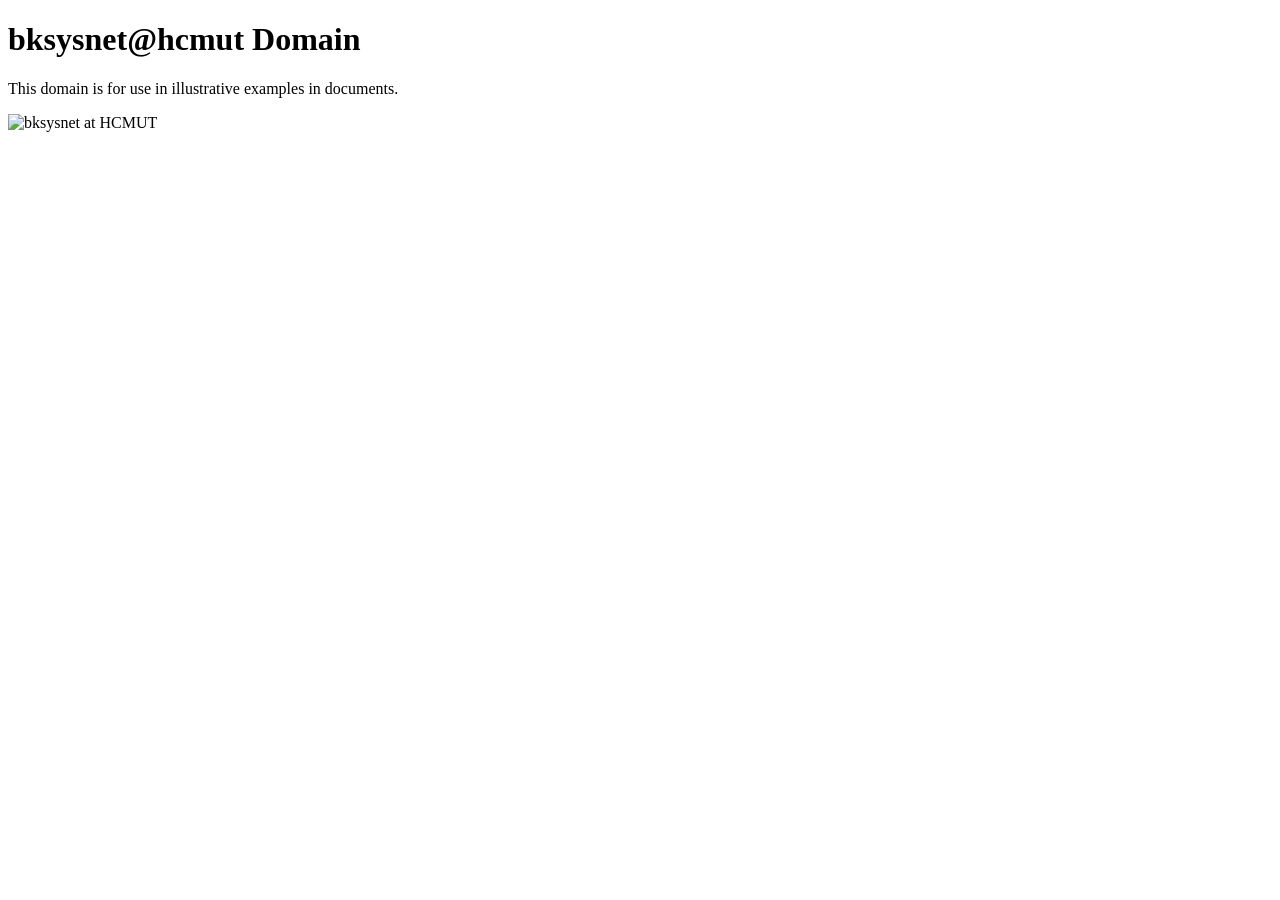
==== www/index.html @ 1ec22913 "initial code" ====
<!doctype html>
<html>
<head>
    <title>bksysnet@hcmut welcome</title>

    <meta charset="utf-8" />
    <meta http-equiv="Content-type" content="text/html; charset=utf-8" />
    <meta name="viewport" content="width=device-width, initial-scale=1" />
    <link rel="stylesheet" href="css/styles.css" />
</head>

<body>
<div>
    <h1>bksysnet@hcmut  Domain</h1>
    <p>This domain is for use in illustrative examples in documents.
    </p>
  
       <img src="images/welcome.png" alt="bksysnet at HCMUT" width="500" height="600">  
</div>
</body>
</html>
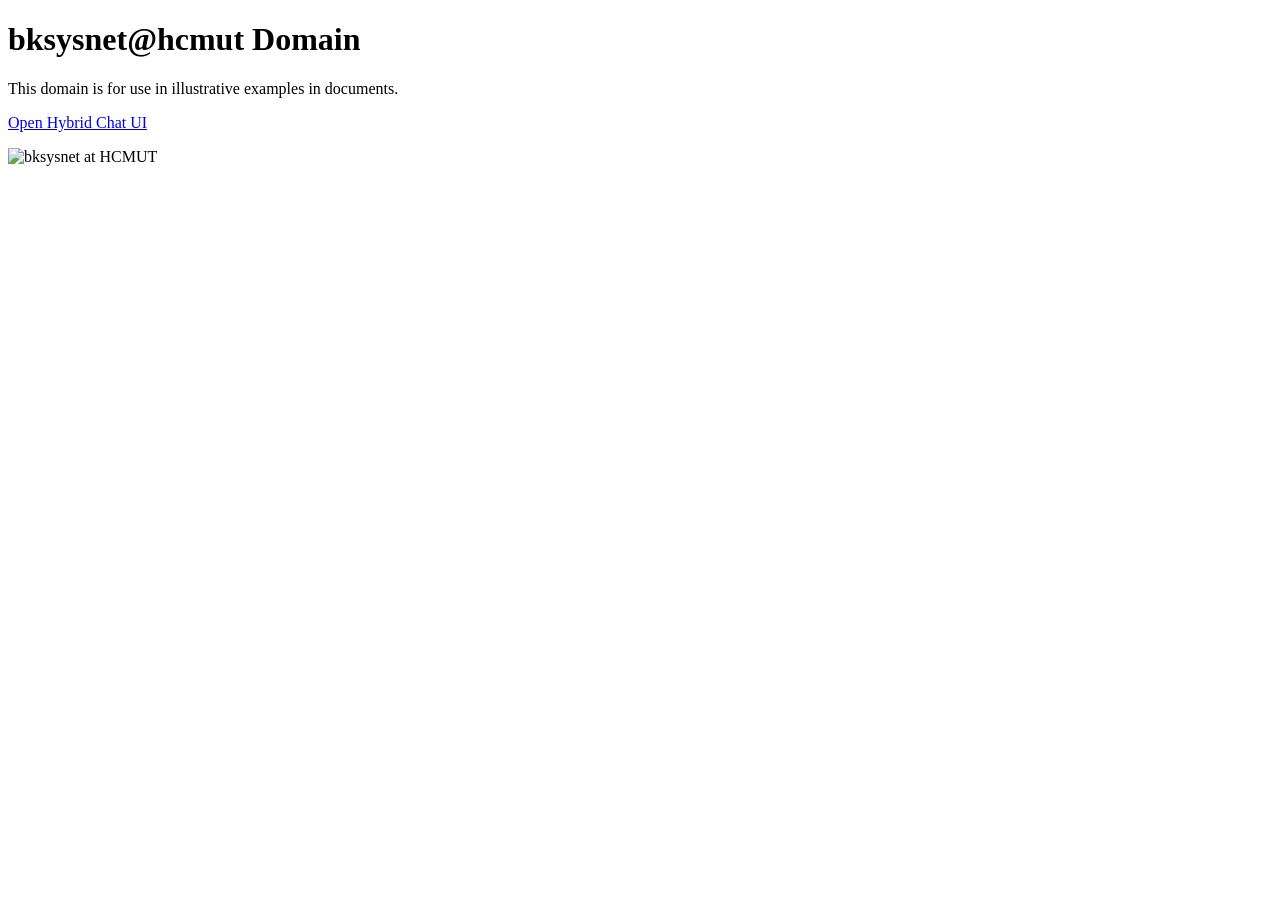
==== commit bfc245e7: "Complete hybrid chat app assignment" ====
--- a/www/index.html
+++ b/www/index.html
@@ -14,6 +14,7 @@
     <h1>bksysnet@hcmut  Domain</h1>
     <p>This domain is for use in illustrative examples in documents.
     </p>
+    <p><a href="/chat.html">Open Hybrid Chat UI</a></p>
   
        <img src="images/welcome.png" alt="bksysnet at HCMUT" width="500" height="600">  
 </div>
